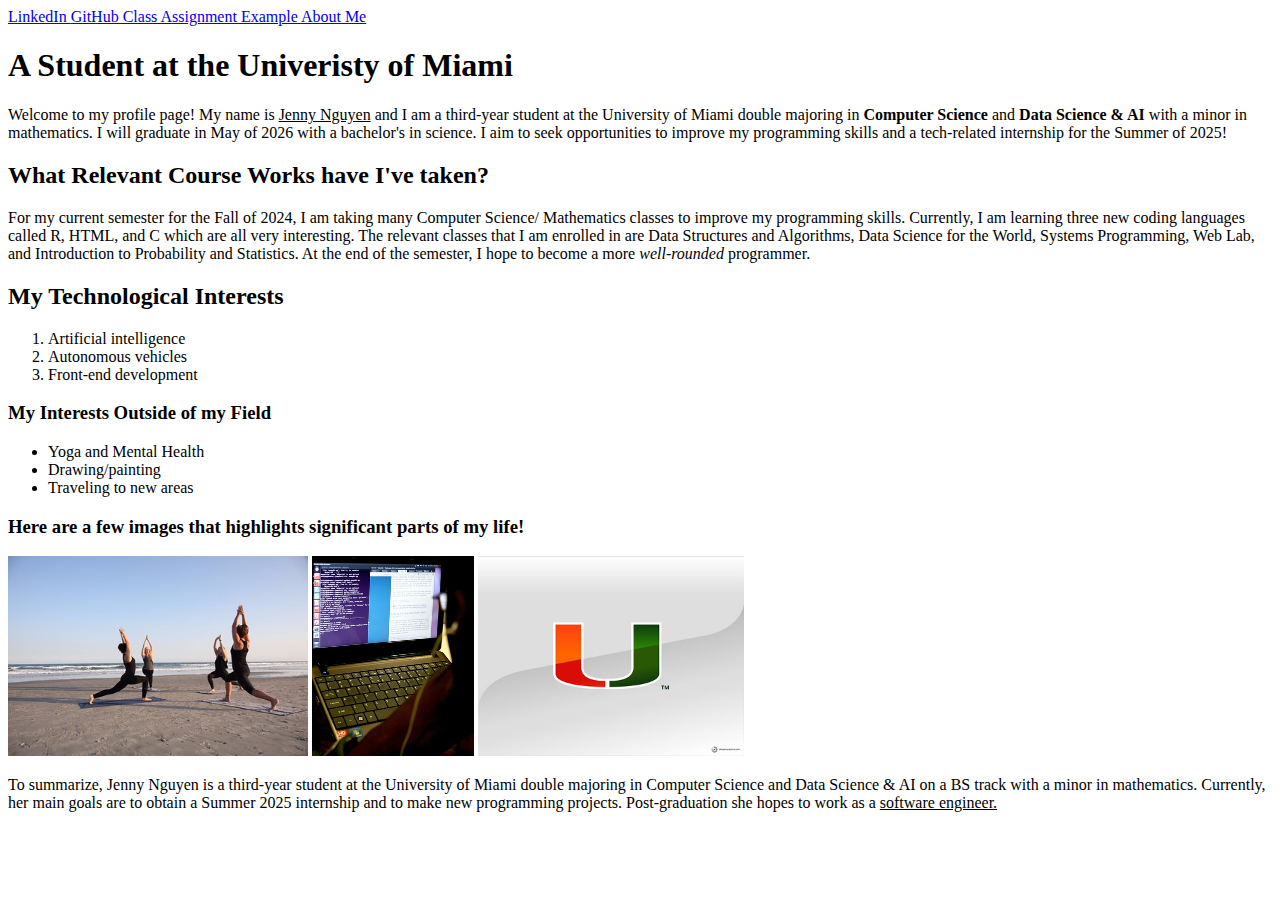
==== assignment_2.html @ 01044c1f "first assignment" ====
<!DOCTYPE html>
<html>
    <head>

      <title> Who is Jenny Nguyen? </title>

      <meta name="author" content="Jenny Nguyen" />

      <meta
        name="description"

        content="A brief overview describing Jenny Nguyen's interests, skills, and qualifications. She is a dedicated student willing to learn more about advanced technologies and how they will continue to change. On this webpage information regarding her programming experience and  goals in the technology field will be discussed. 
        "

        />
         <meta name="keywords" content = "computer science, data science, programming, tech enthusiast" />
      
    </head> 

    <body>  

   <!-- this is where I am putting the a-tags (you need a nav and a tag together; ask him are they suppose to be in between the header tags? ) -->


      <!-- this is where all the headers/information goes in -->
       <header>
        <nav>
          <a href="https://www.linkedin.com/in/jnguyen04/" > LinkedIn </a>
          <a href="https://github.com/UM-CSC322-24F/labtask-1-xjennynguyen" > GitHub Class Assignment Example </a>
          
          <a href="about-me.html">About Me</a> 
  
        </nav>
  
         <h1> A Student at the Univeristy of Miami </h1>
            <p>
              Welcome to my profile page! My name is <u> Jenny Nguyen</u>  and I am a third-year student at the University of Miami double majoring in <b>Computer Science</b> and <b>Data Science & AI</b> with a minor in mathematics. I will graduate in May of 2026 with a bachelor's in science. I aim to seek opportunities to improve my programming skills and a tech-related internship for the Summer of 2025!
            </p>

          </header>

            <main>

              <section id="about-me">
                <h2>What Relevant Course Works have I've taken? </h2>
                <p>

                  For my current semester for the Fall of 2024, I am taking many Computer Science/					Mathematics classes to improve my programming skills. Currently, I am learning three new coding languages called R, HTML, and C which are all very interesting. The relevant classes that I am enrolled in are Data Structures and Algorithms, Data Science for the World, Systems Programming, Web Lab, and Introduction to Probability and Statistics. At the end of the semester, I hope to become a more <em> well-rounded</em> programmer.

                </p>

              </section>

              <section>
                <h2>My Technological Interests </h2>

                <ol>
                  <li> Artificial intelligence </li>
                  <li> Autonomous vehicles </li>
                  <li> Front-end development </li>
                  
                </ol>

              </section>
        
              <section>
              <h3> My Interests Outside of my Field </h3>
              <ul>
                <li> Yoga and Mental Health  </li>
                <li> Drawing/painting </li>
                <li> Traveling to new areas </li>
                
              </ul>

              </section>

              <section id="image-gallery">
                <h3> Here are a few images that highlights significant parts of my life! </h3>
                <!-- I am putting images side by side -->
                <img src="images/yoga.jpg" height="200" alt="Image of yoga">
                <img src="images/computer.jpg" height="200" alt="Image of a computer">
                <img src="images/miami.jpg" height="200" alt="Image of miami">

                <!--   "Yoga Retreat On The Beach" by WeTravel.com is licensed under CC BY 2.0.
                     URL: https://www.flickr.com/photos/144059626@N08/35938632406 -->

                <!-- Spring 2012 Student Hackathon Coding" by hackNY is licensed under CC BY-SA 2.0.
               URL: https://www.flickr.com/photos/61623410@N08/7036220249 -->

               <!-- Wallpaper University of Miami Florida" by jcsizmadi is licensed under CC BY-SA 2.0.
                URL: https://www.flickr.com/photos/46738435@N00/41030496 -->
      
              </section>
      
            </main>

            <footer>

              <p>
                

                To summarize, Jenny Nguyen is a third-year student at the University of Miami double majoring in Computer Science and Data Science & AI on a BS track with a minor in mathematics. Currently, her main goals are to obtain a Summer 2025 internship and to make new programming projects. Post-graduation she hopes to work as a <u>software engineer.</u>

              </p>

            </footer>
        
  
    </body>


</html>
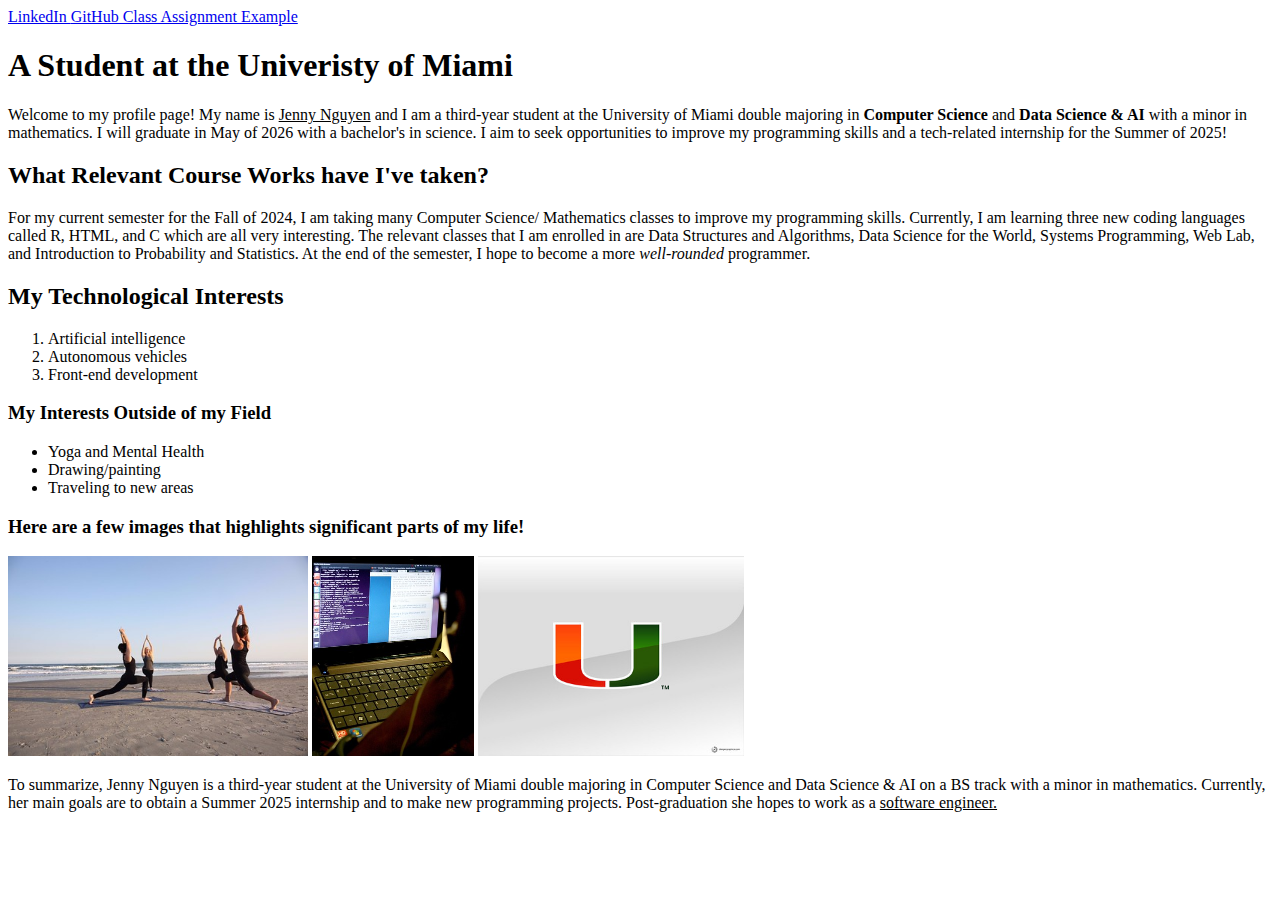
==== commit f6040f3d: "assignment #2 attempt 2" ====
--- a/assignment_2.html
+++ b/assignment_2.html
@@ -27,8 +27,6 @@
         <nav>
           <a href="https://www.linkedin.com/in/jnguyen04/" > LinkedIn </a>
           <a href="https://github.com/UM-CSC322-24F/labtask-1-xjennynguyen" > GitHub Class Assignment Example </a>
-          
-          <a href="about-me.html">About Me</a> 
   
         </nav>
   
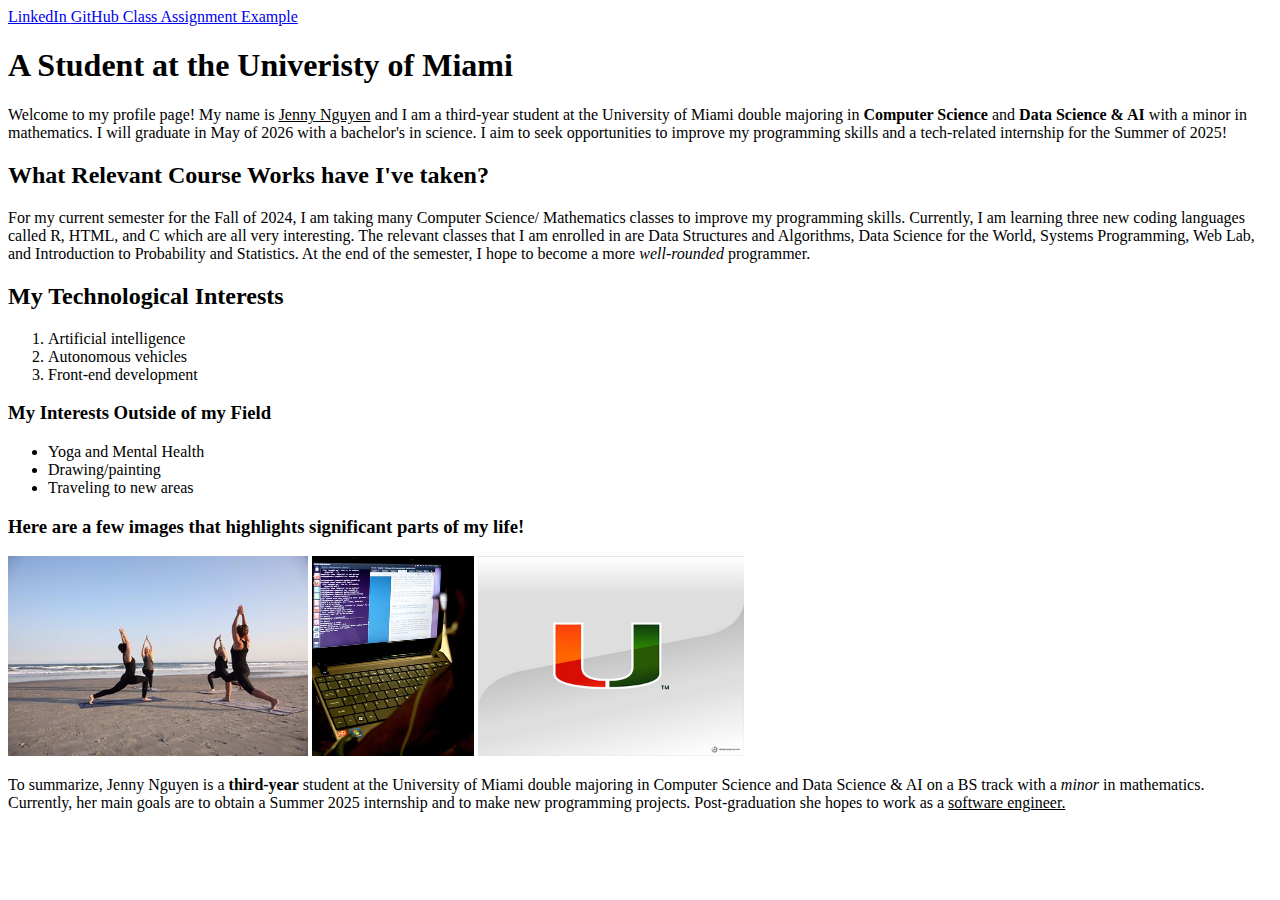
==== commit ab3f7e06: "assignmenet_2 attempt 4" ====
--- a/assignment_2.html
+++ b/assignment_2.html
@@ -97,7 +97,7 @@
               <p>
                 
 
-                To summarize, Jenny Nguyen is a third-year student at the University of Miami double majoring in Computer Science and Data Science & AI on a BS track with a minor in mathematics. Currently, her main goals are to obtain a Summer 2025 internship and to make new programming projects. Post-graduation she hopes to work as a <u>software engineer.</u>
+                To summarize, Jenny Nguyen is a <strong>third-year</strong> student at the University of Miami double majoring in Computer Science and Data Science & AI on a BS track with a <em>minor</em> in mathematics. Currently, her main goals are to obtain a Summer 2025 internship and to make new programming projects. Post-graduation she hopes to work as a <u>software engineer.</u>
 
               </p>
 
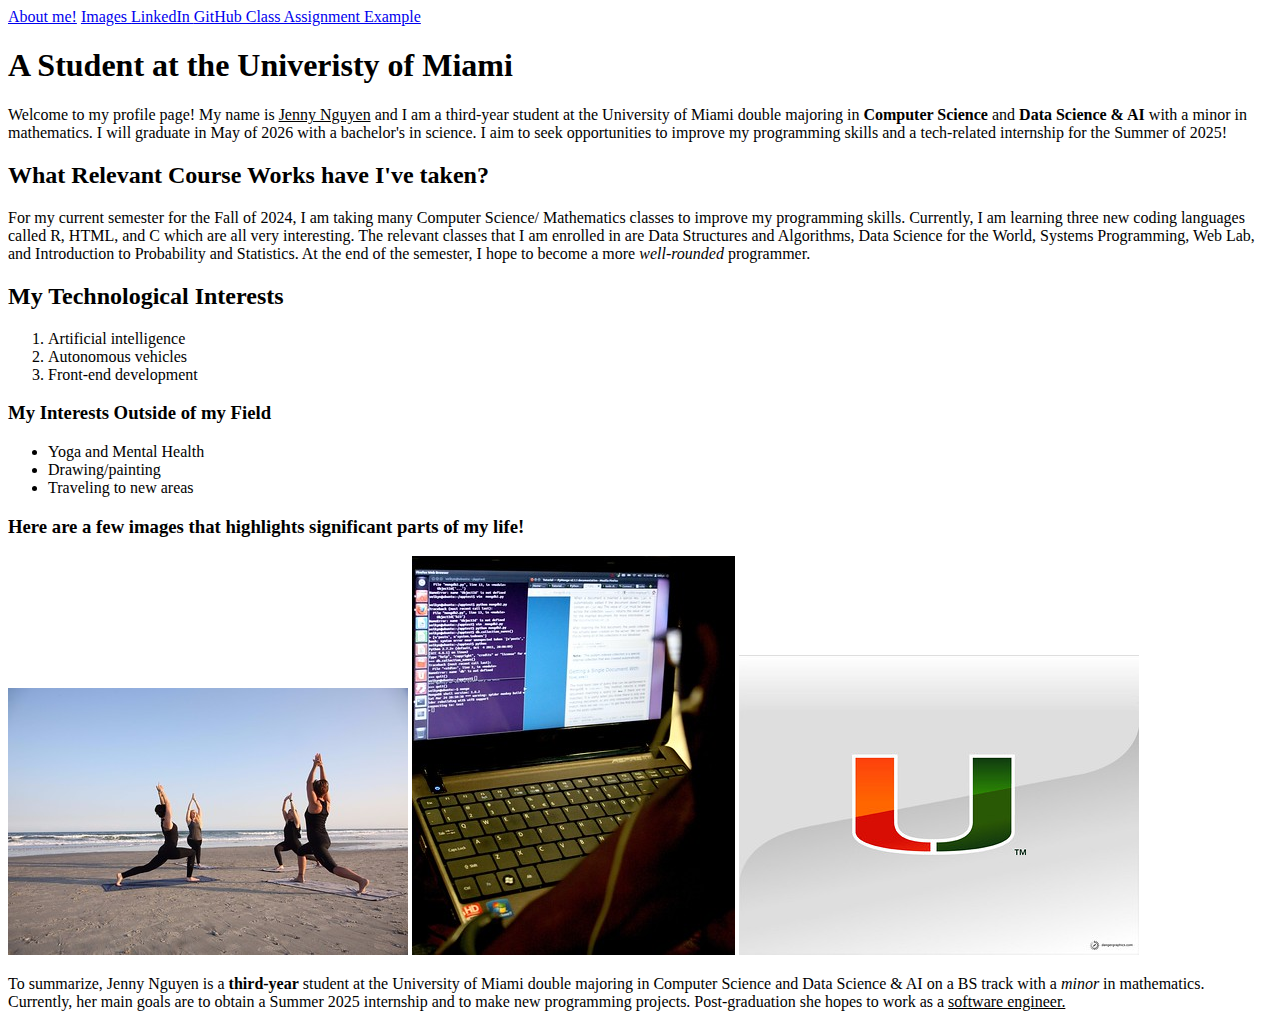
==== commit e8a48541: "Add files via upload" ====
--- a/assignment_2.html
+++ b/assignment_2.html
@@ -14,6 +14,9 @@
 
         />
          <meta name="keywords" content = "computer science, data science, programming, tech enthusiast" />
+
+         <!-- start of css profile assignment need to link css style sheet -->
+          <link rel="stylesheet" href="css/layout.css" >
       
     </head> 
 
@@ -25,12 +28,19 @@
       <!-- this is where all the headers/information goes in -->
        <header>
         <nav>
+          <!-- css profile assignment this is where we added the leftNav class (1/3) -->
+           <a href= "#about-me" class="leftNav" > About me!</a>
+           <a href= "#image-gallery" class="leftNav" > Images </a>
+          
+
           <a href="https://www.linkedin.com/in/jnguyen04/" > LinkedIn </a>
           <a href="https://github.com/UM-CSC322-24F/labtask-1-xjennynguyen" > GitHub Class Assignment Example </a>
   
         </nav>
   
-         <h1> A Student at the Univeristy of Miami </h1>
+         <h1 class= "purple-underline"> A Student at the Univeristy of Miami </h1>
+         <!-- used the purple underline class (2/3) -->
+          
             <p>
               Welcome to my profile page! My name is <u> Jenny Nguyen</u>  and I am a third-year student at the University of Miami double majoring in <b>Computer Science</b> and <b>Data Science & AI</b> with a minor in mathematics. I will graduate in May of 2026 with a bachelor's in science. I aim to seek opportunities to improve my programming skills and a tech-related internship for the Summer of 2025!
             </p>
@@ -75,9 +85,9 @@
               <section id="image-gallery">
                 <h3> Here are a few images that highlights significant parts of my life! </h3>
                 <!-- I am putting images side by side -->
-                <img src="images/yoga.jpg" height="200" alt="Image of yoga">
-                <img src="images/computer.jpg" height="200" alt="Image of a computer">
-                <img src="images/miami.jpg" height="200" alt="Image of miami">
+                <img class="imageGallery" src="images/yoga.jpg" alt="Image of yoga">
+                <img class="imageGallery" src="images/computer.jpg"  alt="Image of a computer">
+                <img class="imageGallery" src="images/miami.jpg" alt="Image of miami">
 
                 <!--   "Yoga Retreat On The Beach" by WeTravel.com is licensed under CC BY 2.0.
                      URL: https://www.flickr.com/photos/144059626@N08/35938632406 -->
@@ -87,7 +97,7 @@
 
                <!-- Wallpaper University of Miami Florida" by jcsizmadi is licensed under CC BY-SA 2.0.
                 URL: https://www.flickr.com/photos/46738435@N00/41030496 -->
-      
+    
               </section>
       
             </main>
@@ -96,8 +106,9 @@
 
               <p>
                 
+                <!-- this is for class 3 (3/3) -->
 
-                To summarize, Jenny Nguyen is a <strong>third-year</strong> student at the University of Miami double majoring in Computer Science and Data Science & AI on a BS track with a <em>minor</em> in mathematics. Currently, her main goals are to obtain a Summer 2025 internship and to make new programming projects. Post-graduation she hopes to work as a <u>software engineer.</u>
+                To summarize, Jenny Nguyen is a <span class="highlight"> <strong>third-year</strong> student at the University of Miami</span> double majoring in Computer Science and Data Science & AI on a BS track with a <em>minor</em> in mathematics. Currently, her main goals are to obtain a Summer 2025 internship and to make new programming projects. Post-graduation she hopes to work as a <u>software engineer.</u>
 
               </p>
 
